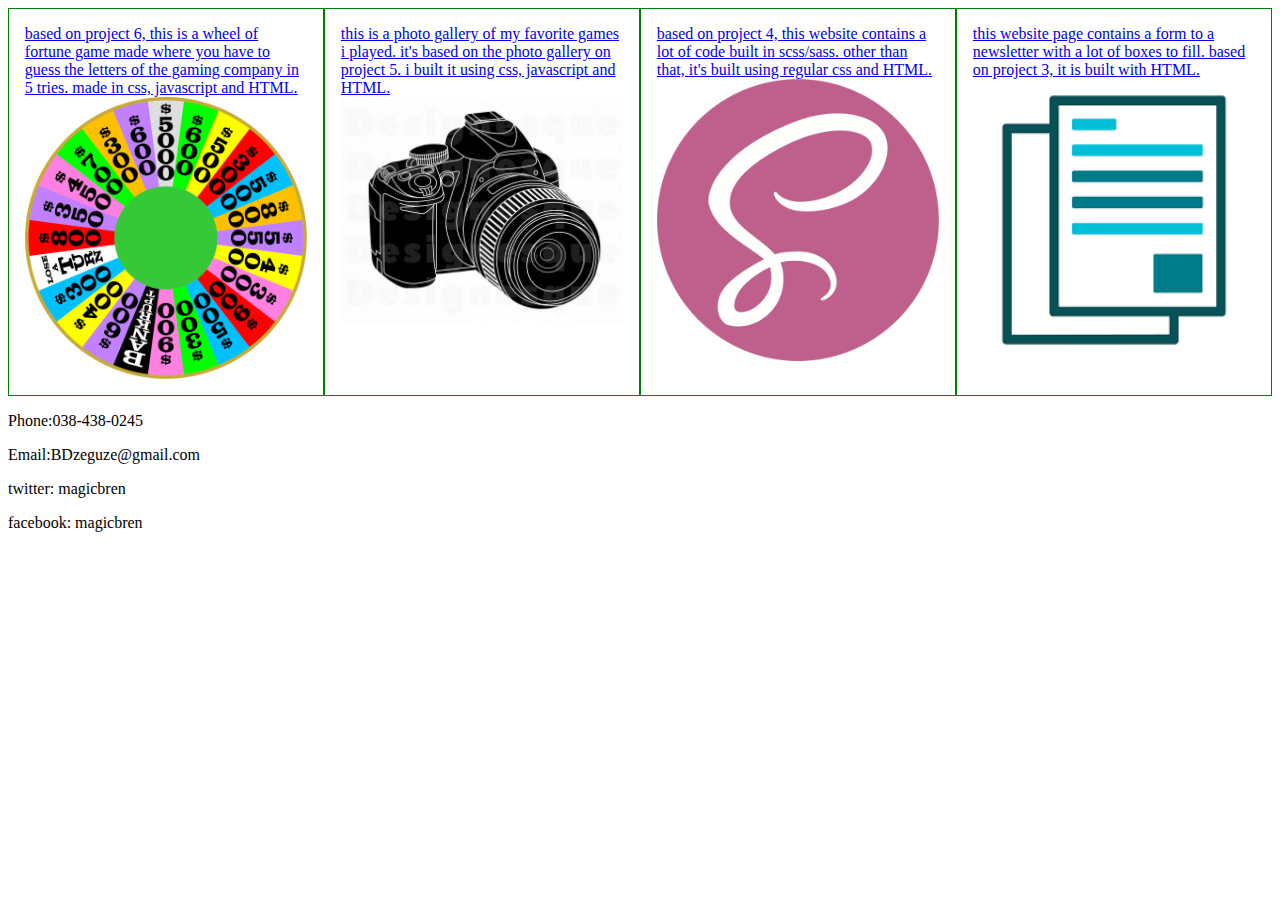
==== index.html @ e59472c5 "added files" ====
<!DOCYPE html>
<head>
    <meta http-equiv="Content-Type" content="width=device-width, initial-scale=1.0">
    <meta name="viewport" content="width=device-width, initial-scale=1.0">
    <link rel="stylesheet" href="css/styles.css">
</head>

<body>
    <div class="sub">
    <div class="icon"><a href="wheel_of_games/index.html">based on project 6, this is a wheel of fortune game made where you have to guess the letters of the gaming company in 5 tries. made in css, javascript and HTML.<img src="images/game.png"></a></div>
    <div class="icon"><a href="Game_gallery/index.html">this is a photo gallery of my favorite games i played. it's based on the photo gallery on project 5. i built it using css, javascript and HTML. <img src="images/camera.jpg"></a></div>
    <div class="icon"><a href="Sass_files/index.html"> based on project 4, this website contains a lot of code built in scss/sass. other than that, it's built using regular css and HTML.  <img src="images/sass.png"></a></div>
    <div class="icon"><a href="Form/index.html">this website page contains a form to a newsletter with a lot of boxes to fill. based on project 3, it is built with HTML.<img src="images/form.png"></a></div>
    </div>
</body>
<footer>
    <div>
        <p>Phone:038-438-0245</p>
        <p>Email:BDzeguze@gmail.com</p>
        <p>twitter: magicbren</p>
        <p>facebook: magicbren</p>
    </div>
</footer>
---- css/styles.css ----
.icon img{
    width: 100%;
    height: auto;
    float: left;
}
.sub{
    display: grid;
    grid-template-columns: 1fr 1fr 1fr 1fr;
    grid-template-rows: 100%;
    
}

.icon{
    padding: 5%;
    border: 1px solid green;

}
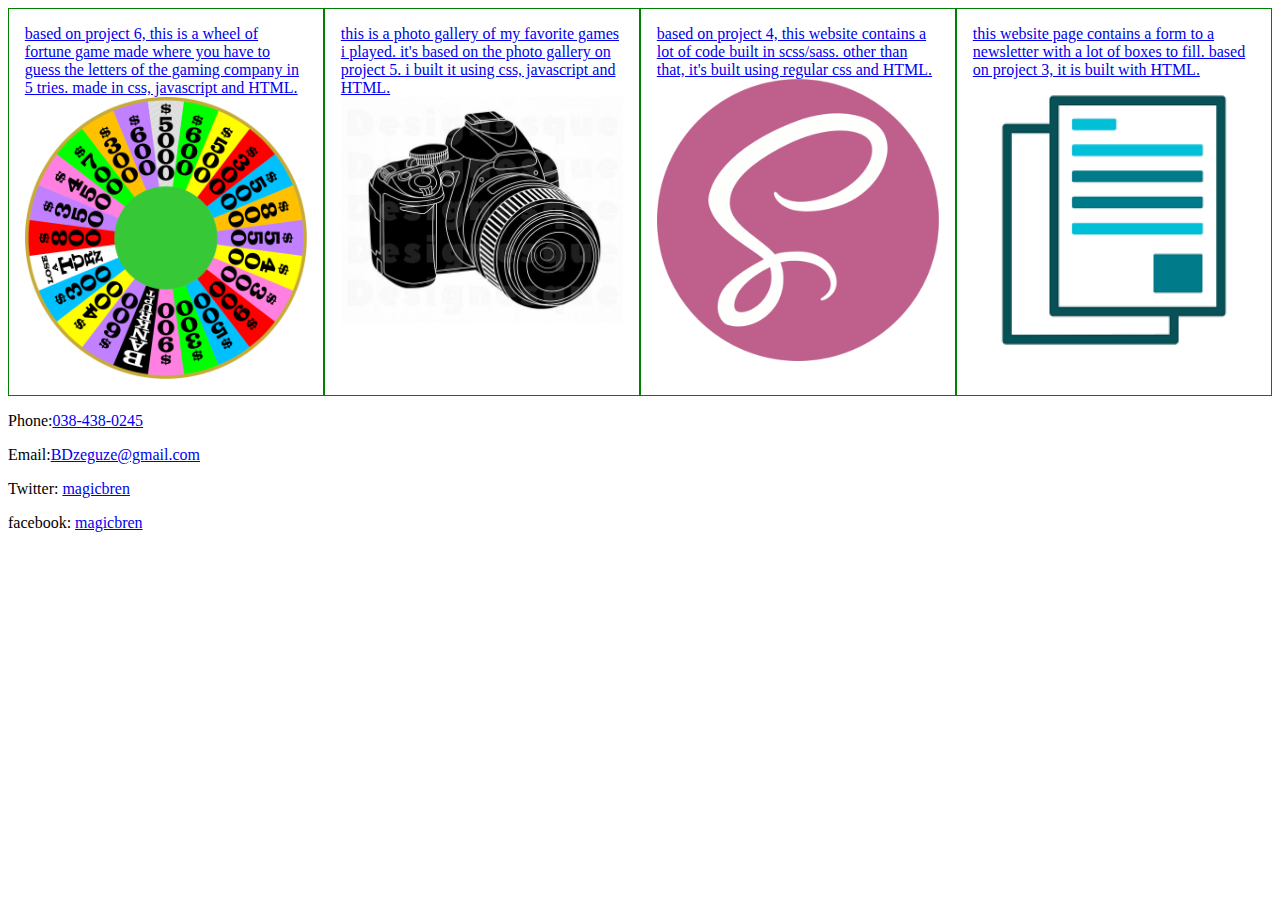
==== commit 9b98cfb3: "content info update" ====
--- a/index.html
+++ b/index.html
@@ -1,23 +1,25 @@
-<!DOCYPE html>
+<!DOCTYPE html>
+<html lang="en">   
 <head>
-    <meta http-equiv="Content-Type" content="width=device-width, initial-scale=1.0">
+    <title>My first portfolio</title>
     <meta name="viewport" content="width=device-width, initial-scale=1.0">
     <link rel="stylesheet" href="css/styles.css">
 </head>
 
 <body>
     <div class="sub">
-    <div class="icon"><a href="wheel_of_games/index.html">based on project 6, this is a wheel of fortune game made where you have to guess the letters of the gaming company in 5 tries. made in css, javascript and HTML.<img src="images/game.png"></a></div>
-    <div class="icon"><a href="Game_gallery/index.html">this is a photo gallery of my favorite games i played. it's based on the photo gallery on project 5. i built it using css, javascript and HTML. <img src="images/camera.jpg"></a></div>
-    <div class="icon"><a href="Sass_files/index.html"> based on project 4, this website contains a lot of code built in scss/sass. other than that, it's built using regular css and HTML.  <img src="images/sass.png"></a></div>
-    <div class="icon"><a href="Form/index.html">this website page contains a form to a newsletter with a lot of boxes to fill. based on project 3, it is built with HTML.<img src="images/form.png"></a></div>
+    <div class="icon"><a href="wheel_of_games/index.html">based on project 6, this is a wheel of fortune game made where you have to guess the letters of the gaming company in 5 tries. made in css, javascript and HTML.<img alt="game wheel" src="images/game.png"></a></div>
+    <div class="icon"><a href="Game_gallery/index.html">this is a photo gallery of my favorite games i played. it's based on the photo gallery on project 5. i built it using css, javascript and HTML. <img alt="camera" src="images/camera.jpg"></a></div>
+    <div class="icon"><a href="Sass_files/index.html"> based on project 4, this website contains a lot of code built in scss/sass. other than that, it's built using regular css and HTML.  <img alt="scss logo" src="images/sass.png"></a></div>
+    <div class="icon"><a href="Form/index.html">this website page contains a form to a newsletter with a lot of boxes to fill. based on project 3, it is built with HTML.<img alt="document icon" src="images/form.png"></a></div>
     </div>
-</body>
 <footer>
     <div>
-        <p>Phone:038-438-0245</p>
-        <p>Email:BDzeguze@gmail.com</p>
-        <p>twitter: magicbren</p>
-        <p>facebook: magicbren</p>
+        <p>Phone:<a href="038-438-045">038-438-0245</a></p>
+        <p>Email:<a href="BDzeguze@gmail.com">BDzeguze@gmail.com</a></p>
+        <p>Twitter: <a href="#magicbren">magicbren</a></p>
+        <p>facebook: <a href="FB:magicbren">magicbren</a></p>
     </div>
-</footer>+</footer>
+</body>
+</html>--- a/css/styles.css
+++ b/css/styles.css
@@ -1,4 +1,23 @@
-
+@media(min-width: 320px){
+    .icon img{
+        width: 100%;
+        height: auto;
+        float: left;
+    }
+    .sub{
+        display: grid;
+        grid-template-columns: 1fr;
+        grid-template-rows: 100%;
+        
+    }
+    
+    .icon{
+        padding: 5%;
+        border: 1px solid green;
+    
+    }
+}
+@media(min-width: 640px){
 .icon img{
     width: 100%;
     height: auto;
@@ -16,3 +35,4 @@
     border: 1px solid green;
 
 }
+}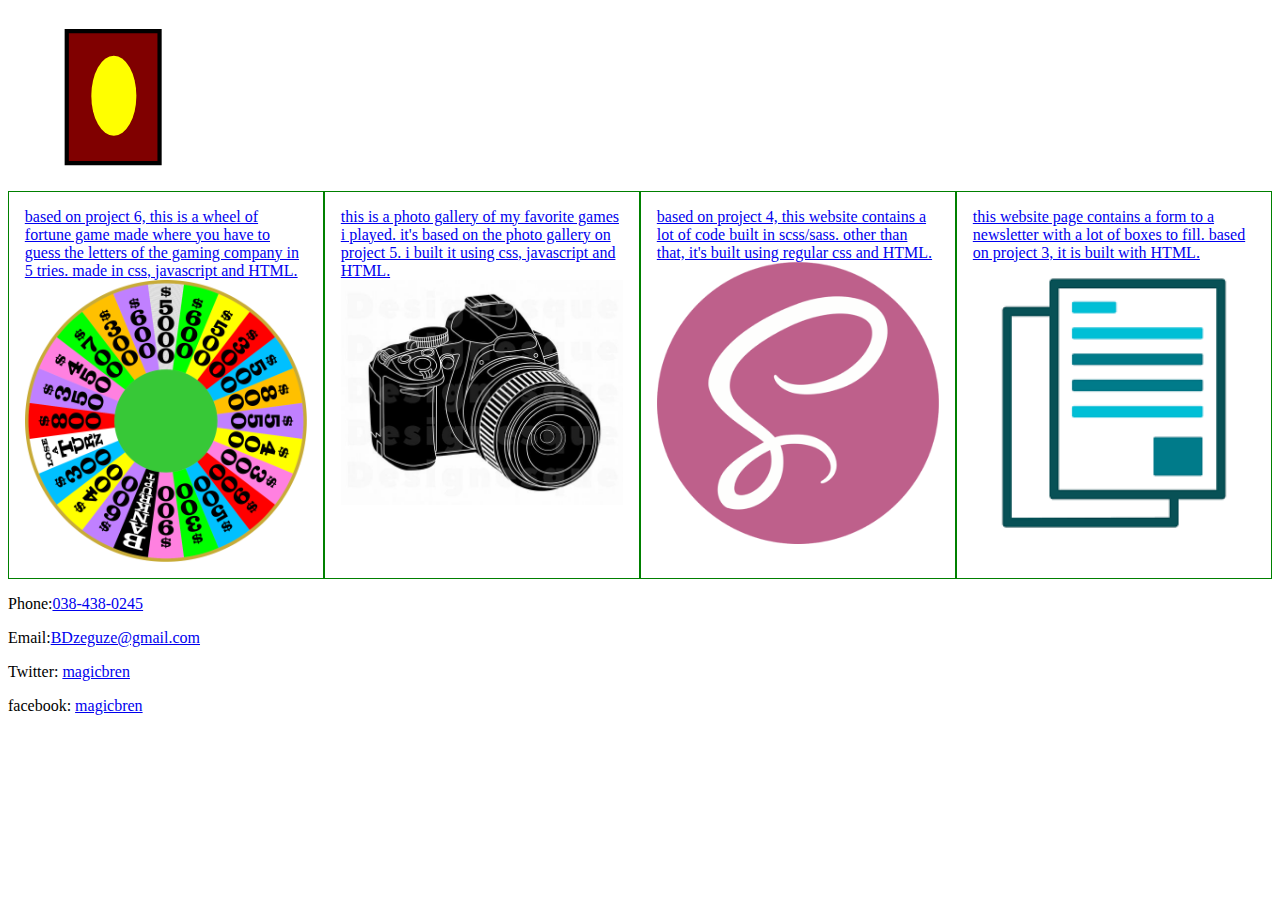
==== commit 9784182c: "Update index.html" ====
--- a/index.html
+++ b/index.html
@@ -5,8 +5,83 @@
     <meta name="viewport" content="width=device-width, initial-scale=1.0">
     <link rel="stylesheet" href="css/styles.css">
 </head>
+<body>
+<?xml version="1.0" encoding="UTF-8" standalone="no"?>
+<svg
+   id="animate"
+   class="card"
+   xmlns:dc="http://purl.org/dc/elements/1.1/"
+   xmlns:cc="http://creativecommons.org/ns#"
+   xmlns:rdf="http://www.w3.org/1999/02/22-rdf-syntax-ns#"
+   xmlns:svg="http://www.w3.org/2000/svg"
+   xmlns="http://www.w3.org/2000/svg"
+   xmlns:sodipodi="http://sodipodi.sourceforge.net/DTD/sodipodi-0.dtd"
+   xmlns:inkscape="http://www.inkscape.org/namespaces/inkscape"
+   width="210mm"
+   height="297mm"
+   viewBox="0 0 210 297"
+   version="1.1"
+   id="svg8"
+   inkscape:version="1.0.2 (e86c870, 2021-01-15)"
+   sodipodi:docname="card.svg">
+  <defs
+     id="defs2" />
+  <sodipodi:namedview
+     id="base"
+     pagecolor="#ffffff"
+     bordercolor="#666666"
+     borderopacity="1.0"
+     inkscape:pageopacity="0.0"
+     inkscape:pageshadow="2"
+     inkscape:zoom="0.35"
+     inkscape:cx="-150"
+     inkscape:cy="554.28571"
+     inkscape:document-units="mm"
+     inkscape:current-layer="layer1"
+     inkscape:document-rotation="0"
+     showgrid="false"
+     inkscape:window-width="1920"
+     inkscape:window-height="1001"
+     inkscape:window-x="-9"
+     inkscape:window-y="-9"
+     inkscape:window-maximized="1" />
+  <metadata
+     id="metadata5">
+    <rdf:RDF>
+      <cc:Work
+         rdf:about="">
+        <dc:format>image/svg+xml</dc:format>
+        <dc:type
+           rdf:resource="http://purl.org/dc/dcmitype/StillImage" />
+        <dc:title></dc:title>
+      </cc:Work>
+    </rdf:RDF>
+  </metadata>
+  <g
+     inkscape:label="Layer 1"
+     inkscape:groupmode="layer"
+     id="layer1">
+    <rect
+       style="fill:#800000;fill-rule:evenodd;stroke-width:0.264583"
+       id="rect10"
+       width="154.21428"
+       height="219.22618"
+       x="29.482143"
+       y="38.55357" />
+    <ellipse
+       style="fill:#ffff00;stroke-width:0.264583"
+       id="path14"
+       cx="107.72321"
+       cy="145.89882"
+       rx="37.419643"
+       ry="66.523811" />
+    <path
+       style="fill:none;stroke:#000000;stroke-width:7;stroke-linecap:butt;stroke-linejoin:miter;stroke-opacity:1;opacity:1;stroke-miterlimit:4;stroke-dasharray:none"
+       d="M 29.482142,38.553569 H 183.69643 V 257.77975 H 29.482142 Z"
+       id="path16" />
+  </g>
+</svg>
 
-<body>
     <div class="sub">
     <div class="icon"><a href="wheel_of_games/index.html">based on project 6, this is a wheel of fortune game made where you have to guess the letters of the gaming company in 5 tries. made in css, javascript and HTML.<img alt="game wheel" src="images/game.png"></a></div>
     <div class="icon"><a href="Game_gallery/index.html">this is a photo gallery of my favorite games i played. it's based on the photo gallery on project 5. i built it using css, javascript and HTML. <img alt="camera" src="images/camera.jpg"></a></div>
@@ -21,5 +96,9 @@
         <p>facebook: <a href="FB:magicbren">magicbren</a></p>
     </div>
 </footer>
+<div>
+<script src="https://ajax.googleapis.com/ajax/libs/jquery/3.5.1/jquery.min.js"></script>
+<script src="js/index.js"></script>
+</div>
 </body>
 </html>--- a/css/styles.css
+++ b/css/styles.css
@@ -1,4 +1,9 @@
 @media(min-width: 320px){
+    .card{
+        position: relative;
+        width: 10%;
+        height: 20%;
+    }
     .icon img{
         width: 100%;
         height: auto;
@@ -18,6 +23,11 @@
     }
 }
 @media(min-width: 640px){
+    .sub{
+        grid-template-columns: 1fr 1fr;
+    }
+}
+@media(min-width: 1080px){
 .icon img{
     width: 100%;
     height: auto;
